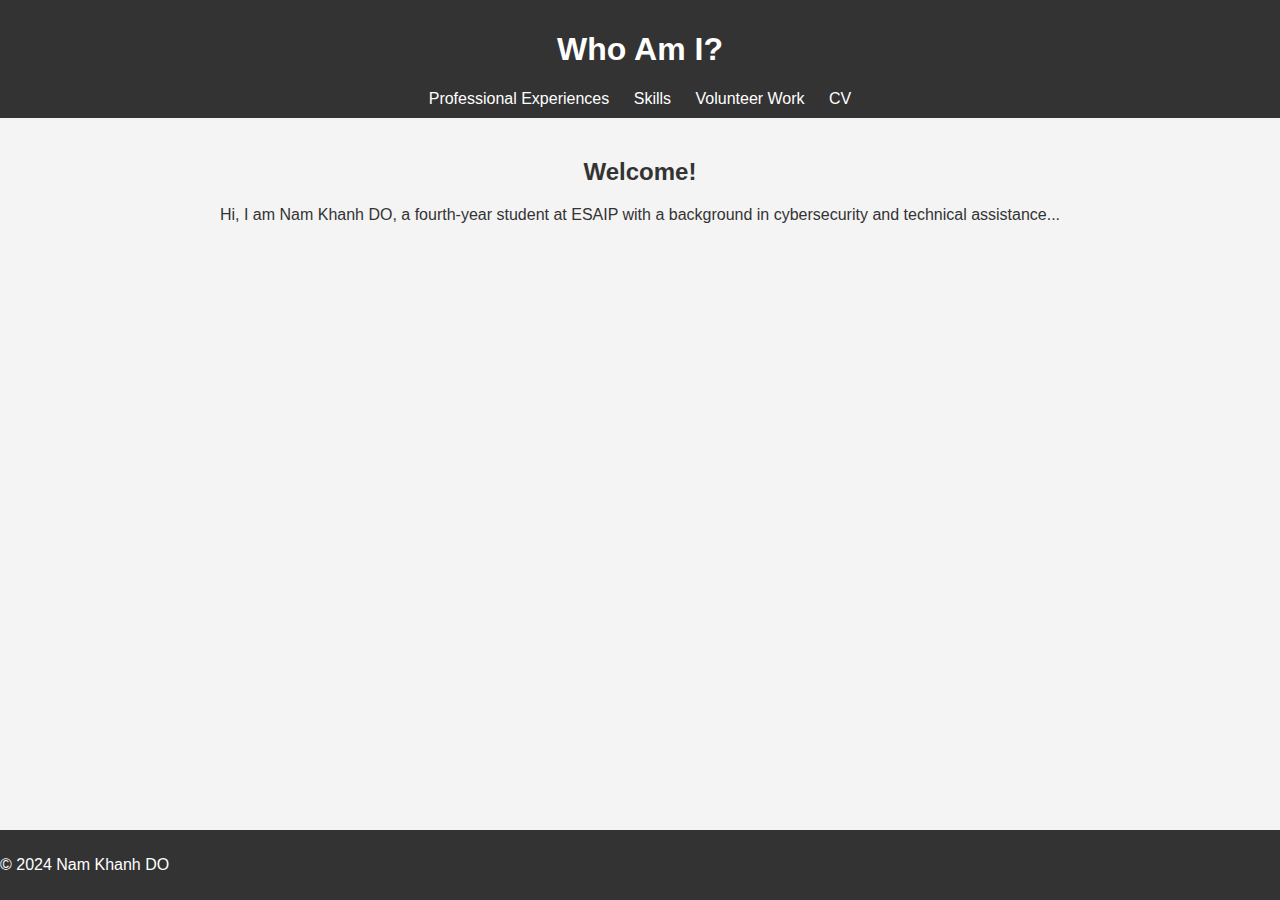
==== index.html @ fd3e887f "Add files via upload" ====
<!DOCTYPE html>
<html lang="en">
<head>
    <meta charset="UTF-8">
    <meta name="viewport" content="width=device-width, initial-scale=1.0">
    <title>Nam Khanh DO - Portfolio</title>
    <link rel="stylesheet" href="styles.css">
</head>
<body>
    <header>
        <h1>Who Am I?</h1>
        <nav>
            <a href="experience.html">Professional Experiences</a>
            <a href="skills.html">Skills</a>
            <a href="volunteer.html">Volunteer Work</a>
            <a href="cv.html">CV</a>
        </nav>
    </header>
    <section>
        <h2>Welcome!</h2>
        <p>Hi, I am Nam Khanh DO, a fourth-year student at ESAIP with a background in cybersecurity and technical assistance...</p>
    </section>
    <footer>
        <p>&copy; 2024 Nam Khanh DO</p>
    </footer>
</body>
</html>
---- styles.css ----
body {
    font-family: Arial, sans-serif;
    background-color: #f4f4f4;
    color: #333;
    margin: 0;
    padding: 0;
}

header {
    background-color: #333;
    color: #fff;
    padding: 10px 0;
    text-align: center;
}

nav a {
    color: white;
    text-decoration: none;
    padding: 10px;
}

section {
    padding: 20px;
    text-align: center;
}

footer {
    background-color: #333;
    color: #fff;
    padding: 10px 0;
    position: fixed;
    width: 100%;
    bottom: 0;
}
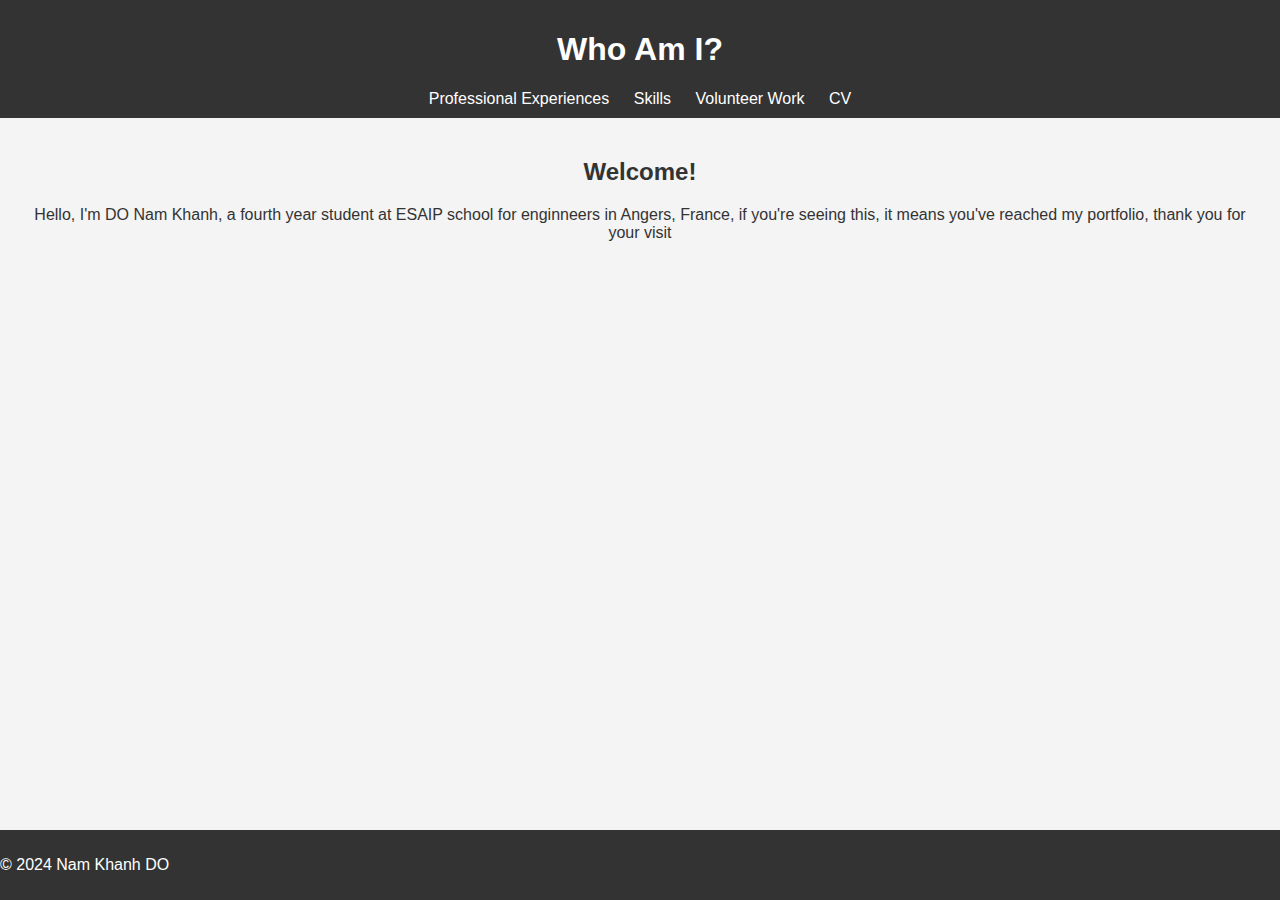
==== commit 51757fa1: "Update index.html" ====
--- a/index.html
+++ b/index.html
@@ -19,7 +19,7 @@
     </header>
     <section>
         <h2>Welcome!</h2>
-        <p>Hi, I am Nam Khanh DO, a fourth-year student at ESAIP with a background in cybersecurity and technical assistance...</p>
+        <p>Hello, I'm DO Nam Khanh, a fourth year student at ESAIP school for enginneers in Angers, France, if you're seeing this, it means you've reached my portfolio, thank you for your visit</p>
     </section>
     <footer>
         <p>&copy; 2024 Nam Khanh DO</p>
